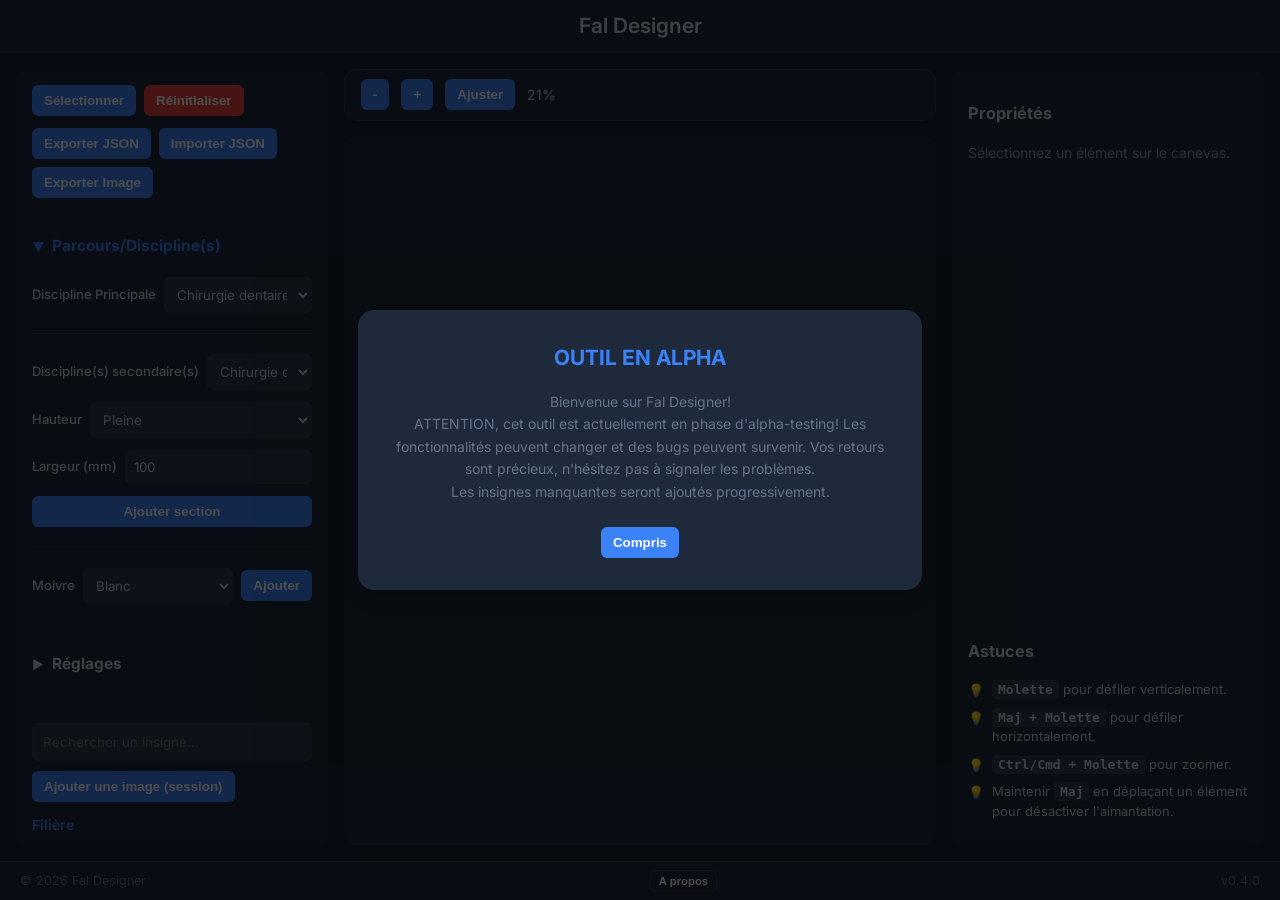
==== index.html @ dec50da3 "added surnom to about" ====
<!DOCTYPE html>
<html lang="fr">
<head>
  <meta charset="UTF-8" />
  <meta name="viewport" content="width=device-width, initial-scale=1.0, viewport-fit=cover"/>
  <title>FalDesigner V1</title>
  <link rel="stylesheet" href="style.css">
  <link rel="icon" type="image/png" href="favicon.png">
  <link rel="preconnect" href="https://fonts.googleapis.com">
  <link rel="preconnect" href="https://fonts.gstatic.com" crossorigin>
  <link href="https://fonts.googleapis.com/css2?family=Inter:wght@400;500;600;700&display=swap" rel="stylesheet">
</head>

<body>
  <header>
    <h1>Fal Designer</h1>
  </header>

  <div id="app-container">
    <div id="palette-container">
      <div id="toolbar" class="panel">
        <div class="row">
          <button id="selectModeBtn" class="active">Sélectionner</button>
          <button id="resetBtn" title="Réinitialiser la création et toutes les données">Réinitialiser</button>
        </div>
         <div class="row" style="margin-top: 10px;">
          <button id="exportBtn">Exporter JSON</button>
          <button id="importBtn">Importer JSON</button>
          <input type="file" id="importFile" accept=".json" style="display: none;" />
          <button id="exportImageBtn">Exporter Image</button>
        </div>
      </div>
      <div class="panel">
        <details open>
          <summary>Parcours/Discipline(s)</summary>
          <div class="details-content">
            <div class="row">
              <label for="disciplineSelect">Discipline Principale</label>
              <select id="disciplineSelect"></select>
            </div>
            <hr />
            <div class="row">
              <label for="materialDisciplineSelect">Discipline(s) secondaire(s)</label>
              <select id="materialDisciplineSelect"></select>
            </div>
            <div class="row">
              <label for="materialHeightSelect">Hauteur</label>
              <select id="materialHeightSelect">
                <option value="1">Pleine</option>
                <option value="0.5">Moitié</option>
                <option value="0.33">Tiers</option>
              </select>
            </div>
            <div class="row">
              <label for="materialWidthInput">Largeur (mm)</label>
              <input type="number" id="materialWidthInput" value="100" min="1" step="1">
            </div>
            <button id="addMaterialBtn">Ajouter section</button>
             <hr />
             <div class="row">
               <label for="moivreColor">Moivre</label>
               <select id="moivreColor">
                   <option value="rgb(255, 255, 255)">Blanc</option>
                   <option value="rgb(0, 0, 200)">Bleu</option>
                   <option value="rgb(0, 0, 0)">Noir</option>
               </select>
               <button id="addMoivreBtn">Ajouter</button>
             </div>
          </div>
        </details>
      </div>
       <div class="panel">
        <details>
          <summary>Réglages</summary>
          <div class="details-content">
             <div class="row">
              <label><input id="toggleV" type="checkbox" > Guide V</label>
              <label><input id="toggleH" type="checkbox" > Guide H</label>
              <label><input id="toggleSnap" type="checkbox" > Aimantation</label>
            </div>
            <hr />
            <div class="row">
               <label for="gridWInput">Largeur (mm)</label>
               <input id="gridWInput" type="number" min="1" step="1" value="700">
            </div>
            <div class="row">
               <label for="gridHInput">Hauteur (mm)</label>
               <input id="gridHInput" type="number" min="1" step="1" value="38">
            </div>
            <div class="row">
               <label for="marginInput">Marge (mm)</label>
               <input id="marginInput" type="number" min="0" step="1" value="10">
            </div>
          </div>
        </details>
      </div>
      <div id="insigne-palette" class="panel">
        <input type="text" id="insigne-search" placeholder="Rechercher un insigne...">
        <div class="row" style="margin-top: 10px;">
          <button id="uploadSessionImageBtn">Ajouter une image (session)</button>
          <input type="file" id="sessionImageInput" accept="image/*" style="display: none;" />
        </div>
        <div id="insigne-list"></div>
      </div>
    </div>

    <div id="main-content-wrapper">
        <div id="canvas-toolbar">
            <button id="zoomOutBtn" title="Zoom arrière">-</button>
            <button id="zoomInBtn" title="Zoom avant">+</button>
            <button id="zoomFitBtn" title="Ajuster à la vue">Ajuster</button>
            <span id="zoom-display">100%</span>
        </div>
        <div id="canvas-container" title="Molette pour défiler. Maj+Molette pour défiler horizontalement. Ctrl/Cmd+Molette pour zoomer.">
          <canvas id="myCanvas"></canvas>
        </div>
    </div>

    <div id="inspector-container">
      <div id="inspector-panel" class="panel">
        <h3>Propriétés</h3>
        <div id="inspector-content">
          <div id="no-selection">Sélectionnez un élément sur le canevas.</div>
          <div id="insigne-props" style="display: none;">
            <div class="prop-row"><label for="insigneX">X (mm)</label><input id="insigneX" type="number"></div>
            <div class="prop-row"><label for="insigneY">Y (mm)</label><input id="insigneY" type="number"></div>
            <div class="prop-row"><label for="insigneHeight">Hauteur (%)</label><input id="insigneHeight" type="number"></div>
            <button id="removeInsigneBtn">Retirer l'insigne</button>
          </div>
          <div id="material-props" style="display: none;">
             <div class="prop-row"><label for="selectedMaterialX">X (mm)</label><input id="selectedMaterialX" type="number"></div>
             <div class="prop-row"><label for="selectedMaterialY">Y (mm)</label><input id="selectedMaterialY" type="number"></div>
             <div class="prop-row"><label for="selectedMaterialWidth">Largeur (mm)</label><input id="selectedMaterialWidth" type="number"></div>
             <div class="prop-row"><label for="selectedMaterialHeight">Hauteur (mm)</label><input id="selectedMaterialHeight" type="number"></div>
            <button id="removeMaterialBtn">Retirer la section</button>
          </div>
          <div id="moivre-props" style="display: none;">
             <p>Moivre sélectionné.</p>
             <button id="removeMoivreBtn">Retirer le moivre</button>
          </div>
        </div>
      </div>
      <div id="tips-panel" class="panel">
          <h3>Astuces</h3>
          <ul>
              <li><b>Molette</b> pour défiler verticalement.</li>
              <li><b>Maj + Molette</b> pour défiler horizontalement.</li>
              <li><b>Ctrl/Cmd + Molette</b> pour zoomer.</li>
              <li>Maintenir <b>Maj</b> en déplaçant un élément pour désactiver l'aimantation.</li>
          </ul>
      </div>
    </div>
  </div>
  
  <div id="mobile-toolbar">
      <button id="toggle-palette-btn">🎨</button>
      <button id="toggle-inspector-btn">🔧</button>
  </div>
  
  <footer>
    <span id="copyright"></span>
    <button id="about-btn">A propos</button>
    <span id="version-display-footer"></span>
  </footer>

  <div id="welcome-modal-overlay" class="modal-overlay">
      <div id="welcome-modal" class="modal-content">
          <h2>OUTIL EN ALPHA</h2>
          <p>
              Bienvenue sur Fal Designer! <br/>
              ATTENTION, cet outil est actuellement en phase d'alpha-testing!
              Les fonctionnalités peuvent changer et des bugs peuvent survenir.
              Vos retours sont précieux, n'hésitez pas à signaler les problèmes. <br/>
              Les insignes manquantes seront ajoutés progressivement.
          </p>
          <button class="close-modal-btn">Compris</button>
      </div>
  </div>

  <div id="about-modal-overlay" class="modal-overlay" style="display: none;">
      <div id="about-modal" class="modal-content">
          <h2>A propos de Fal Designer</h2>
          <p>
              Hello, ici Sami aka SpHOTnik alias Challenger IPP! <br/>
              J'ai développé cet outil pour faciliter la planification et la visualisation de circulaires de fal. <br/>
              En évolution constante, il se peut que certaines fonctionnalités soient instables. Vos retours sont les bienvenus! <br/>
              Vous pouvez me contacter via facebook (Samuel VERGNOL) ou par email (contact@sam-vrgl.com).
          </p>
          <button class="close-modal-btn">Close</button>
      </div>
  </div>

  <!-- Cloudflare Web Analytics -->
   <script defer src='https://static.cloudflareinsights.com/beacon.min.js' data-cf-beacon='{"token": "bcf4e89c1e9f439dae8df5502c5dd3ce"}'></script>
   <!-- End Cloudflare Web Analytics -->
  <script type="module" src="./js/main.js"></script>
</body>
</html>
---- style.css ----
:root {
    --toolbar-height: 50px;
    --background-color: #172235;
    --panel-background: #1e293b;
    --sidebar-background: #1e293b;
    --sidebar-text: #cbd5e1;
    --sidebar-border: #334155;
    --primary-color: #3b82f6;
    --primary-hover: #2563eb;
    --danger-color: #ef4444;
    --danger-hover: #dc2626;
    --border-color: #e2e8f0;
    --text-color: #cbd5e1;
    --text-light: #64748b;
    --font-family: 'Inter', system-ui, -apple-system, Segoe UI, Roboto, sans-serif;
}

body {
    margin: 0;
    font-family: var(--font-family);
    font-size: 14px;
    line-height: 1.5;
    display: flex;
    flex-direction: column;
    height: 100vh;
    background-color: var(--background-color);
    color: var(--text-color);
    box-sizing: border-box;
}

header {
    background-color: var(--panel-background);
    color: var(--text-color);
    padding: 10px 20px;
    text-align: center;
    flex-shrink: 0;
    border-bottom: 1px solid var(--sidebar-border);
    z-index: 10;
}

header h1 {
    margin: 0;
    font-size: 1.5em;
    font-weight: 600;
}

#app-container {
    display: flex;
    flex-grow: 1;
    overflow: hidden;
    padding: 16px;
    gap: 16px;
}

footer {
    background-color: var(--panel-background);
    color: var(--text-light);
    padding: 8px 20px;
    text-align: center;
    flex-shrink: 0;
    font-size: 0.9em;
    border-top: 1px solid var(--sidebar-border);
    display: flex;
    justify-content: space-between;
    align-items: center;
}

footer button {
    padding: 4px 8px;
    font-size: 0.9em;
    background: transparent;
    border: 1px solid var(--sidebar-border);
}

footer button:hover {
    background: var(--sidebar-border);
}

#palette-container,
#inspector-container {
    width: 280px;
    flex-shrink: 0;
    display: flex;
    flex-direction: column;
    gap: 16px;
    background-color: var(--sidebar-background);
    color: var(--sidebar-text);
    padding: 16px;
    border-radius: 12px;
    overflow-y: auto;
    -webkit-transition: transform 0.3s ease-in-out;
    transition: transform 0.3s ease-in-out;
}

#main-content-wrapper {
    flex-grow: 1;
    display: flex;
    flex-direction: column;
    gap: 16px;
    min-width: 0;
}

#canvas-container {
    flex-grow: 1;
    position: relative;
    overflow: hidden;
    background-color: var(--panel-background);
    border-radius: 12px;
    box-shadow: 0 4px 6px -1px rgba(0, 0, 0, .1), 0 2px 4px -2px rgba(0, 0, 0, .1);
}

canvas {
    display: block;
    position: absolute;
    top: 0;
    left: 0;
    cursor: default;
}

#canvas-toolbar {
    height: var(--toolbar-height);
    flex-shrink: 0;
    background: var(--panel-background);
    border: 1px solid var(--sidebar-border);
    border-radius: 12px;
    padding: 0 16px;
    box-shadow: 0 1px 3px rgba(0, 0, 0, .05);
    display: flex;
    align-items: center;
    gap: 12px;
}

.modal-overlay {
    position: fixed;
    inset: 0;
    background-color: rgba(0, 0, 0, 0.7);
    z-index: 1000;
    display: flex;
    justify-content: center;
    align-items: center;
}

.modal-content {
    background: var(--panel-background);
    padding: 32px;
    border-radius: 16px;
    box-shadow: 0 10px 25px rgba(0, 0, 0, 0.2);
    max-width: 90%;
    width: 500px;
    text-align: center;
}

.modal-content h2 {
    margin-top: 0;
    color: var(--primary-color);
}

.modal-content p {
    line-height: 1.6;
    margin-bottom: 24px;
    color: var(--text-light);
}

.panel {
    background: transparent;
    border: none;
    padding: 0;
    box-shadow: none;
}

.row {
    display: flex;
    gap: 8px;
    flex-wrap: wrap;
    margin-bottom: 12px;
    align-items: center;
}

label {
    display: flex;
    gap: .5rem;
    align-items: center;
    white-space: nowrap;
    font-size: 13px;
    font-weight: 500;
}

button {
    background-color: var(--primary-color);
    color: white;
    border: none;
    padding: 8px 12px;
    border-radius: 6px;
    cursor: pointer;
    font-weight: 600;
    transition: background-color 0.2s ease;
}

button:hover {
    background-color: var(--primary-hover);
}

#toolbar button.active {
    background-color: var(--primary-color);
}

#resetBtn {
    background-color: var(--danger-color);
}

#resetBtn:hover {
    background-color: var(--danger-hover);
}

#insigne-search {
    width: 100%;
    padding: 10px;
    box-sizing: border-box;
    border-radius: 6px;
    border: 1px solid var(--sidebar-border);
    background-color: #2b3a50;
    color: var(--sidebar-text);
}

#insigne-list {
    flex-grow: 1;
    overflow-y: auto;
    padding-right: 8px;
}

#insigne-palette .category {
    margin-bottom: 20px;
}

#insigne-palette h4 {
    margin: 0 0 10px;
    font-size: 1em;
    color: var(--primary-color);
    font-weight: 600;
}

#insigne-palette .items {
    display: grid;
    grid-template-columns: repeat(auto-fill, minmax(45px, 1fr));
    gap: 8px;
    grid-auto-rows: 45px;
}

#insigne-palette img {
    width: 100%;
    height: 100%;
    border-radius: 6px;
    cursor: pointer;
    transition: all 0.2s ease;
    object-fit: contain;
    background-color: rgba(255, 255, 255, 0.05);
    border: 2px solid transparent;
}

#insigne-palette img:hover {
    border-color: var(--primary-color);
    background-color: rgba(59, 130, 246, 0.1);
}

#inspector-panel {
    flex-grow: 1;
    min-height: 0;
    overflow-y: auto;
}

#inspector-panel .prop-row {
    display: flex;
    flex-direction: column;
    gap: 6px;
    margin-bottom: 12px;
}

#inspector-panel label {
    font-weight: 600;
    font-size: 13px;
}

input,
select {
    width: 100%;
    padding: 8px;
    box-sizing: border-box;
    border-radius: 6px;
    border: 1px solid var(--sidebar-border);
    background-color: #2b3a50;
    color: var(--sidebar-text);
    font-family: inherit;
}

input:disabled,
select:disabled {
    background-color: var(--sidebar-border);
    opacity: 0.7;
    cursor: not-allowed;
}

#inspector-panel #no-selection {
    color: #94a3b8;
}

#tips-panel ul {
    list-style: none;
    padding-left: 0;
    margin: 0;
    font-size: 13px;
    color: var(--sidebar-text);
}

#tips-panel li {
    margin-bottom: 8px;
    padding-left: 24px;
    position: relative;
    line-height: 1.5;
}

#tips-panel li::before {
    content: "💡";
    position: absolute;
    left: 0;
    top: 1px;
}

#tips-panel b {
    background-color: #334155;
    padding: 2px 6px;
    border-radius: 4px;
    font-family: monospace;
}

details {
    border-bottom: 1px solid var(--sidebar-border);
    padding-bottom: 12px;
    margin-bottom: 12px;
}

details:last-of-type {
    border-bottom: none;
}

details summary {
    cursor: pointer;
    font-weight: 700;
    list-style: none;
    padding: 8px 0;
    font-size: 1.1em;
}

details summary::-webkit-details-marker {
    display: none;
}

details summary::before {
    content: '▶';
    display: inline-block;
    margin-right: .5rem;
    transition: transform .2s ease;
    font-size: 0.8em;
}

details[open]>summary {
    color: var(--primary-color);
}

details[open]>summary::before {
    transform: rotate(90deg);
}

.details-content {
    padding-top: 12px;
    display: flex;
    flex-direction: column;
    gap: 12px;
}

.details-content .row {
    flex-wrap: nowrap;
    align-items: center;
    margin-bottom: 0;
}

.details-content .row input[type="color"] {
    flex-grow: 0;
    width: 40px;
    height: 34px;
    padding: 2px;
}

.details-content hr {
    border: none;
    border-top: 1px solid var(--sidebar-border);
    margin: 8px 0;
}

::-webkit-scrollbar {
    width: 8px;
}

::-webkit-scrollbar-track {
    background: #1e293b;
}

::-webkit-scrollbar-thumb {
    background: #475569;
    border-radius: 4px;
}

::-webkit-scrollbar-thumb:hover {
    background: #64748b;
}

#mobile-toolbar {
    display: none;
}

/* Mobile Styles */
@media (max-width: 1024px) {
    body {
        padding-bottom: 64px;
    }

    #app-container {
        flex-direction: column;
        padding: 8px;
        gap: 8px;
        position: relative;
        overflow: hidden;
    }

    #main-content-wrapper {
        flex: 1; 
    }

    #palette-container,
    #inspector-container {
        position: fixed;
        bottom: 0;
        left: 0;
        right: 0;
        width: 100%;
        height: 60vh;
        margin: 0;
        border-radius: 16px 16px 0 0;
        box-sizing: border-box;
        -webkit-transform: translateY(100%);
        transform: translateY(100%);
        -webkit-transition: transform 0.3s ease-in-out;
        transition: transform 0.3s ease-in-out;
        z-index: 100;
        box-shadow: 0 -5px 15px rgba(0,0,0,0.2);
    }

    #palette-container.open,
    #inspector-container.open {
        -webkit-transform: translateY(0);
        transform: translateY(0);
    }

    #inspector-container {
       left: 0;
    }

    #canvas-toolbar {
        display: none;
    }
    
    #mobile-toolbar {
        display: flex;
        justify-content: space-around;
        align-items: center;
        position: fixed;
        bottom: 33px;
        left: 0;
        right: 0;
        background-color: var(--panel-background);
        padding: 10px;
        z-index: 101;
        border-top: 1px solid var(--sidebar-border);
    }

     #mobile-toolbar button {
        font-size: 1.5rem;
        width: 60px;
        height: 44px;
        display: flex;
        justify-content: center;
        align-items: center;
    }

    #tips-panel {
        display: none;
    }
    
    footer {
        position: fixed;
        bottom: 0;
        left: 0;
        right: 0;
        padding: 5px 15px;
    }
}
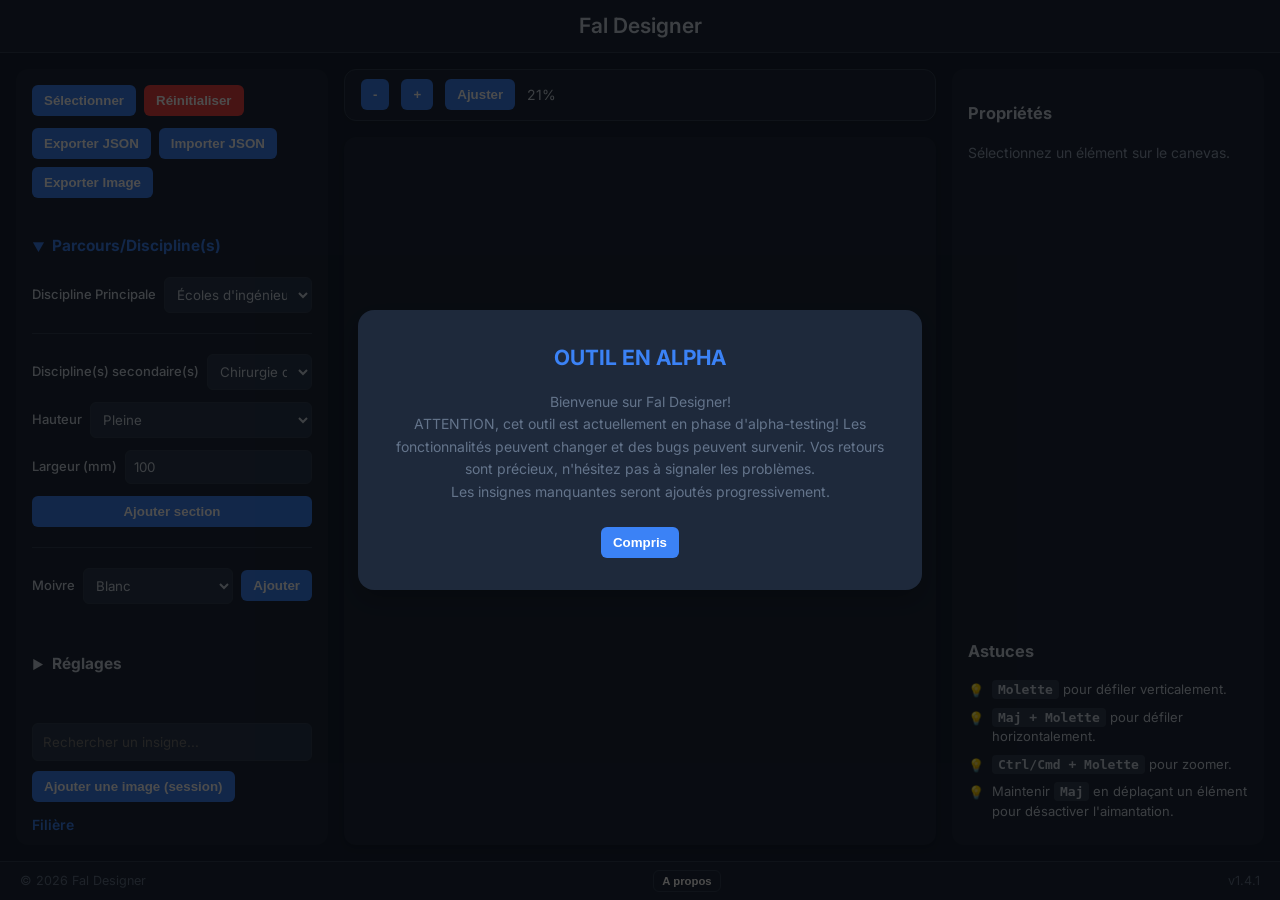
==== commit 98df3741: "Unify version numbering to 1.4.1 The title said "FalDesigner V1" while the code said 0.4.1, which we" ====
--- a/index.html
+++ b/index.html
@@ -3,7 +3,7 @@
 <head>
   <meta charset="UTF-8" />
   <meta name="viewport" content="width=device-width, initial-scale=1.0, viewport-fit=cover"/>
-  <title>FalDesigner V1</title>
+  <title>Fal Designer</title>
   <link rel="stylesheet" href="style.css">
   <link rel="icon" type="image/png" href="favicon.png">
   <link rel="preconnect" href="https://fonts.googleapis.com">
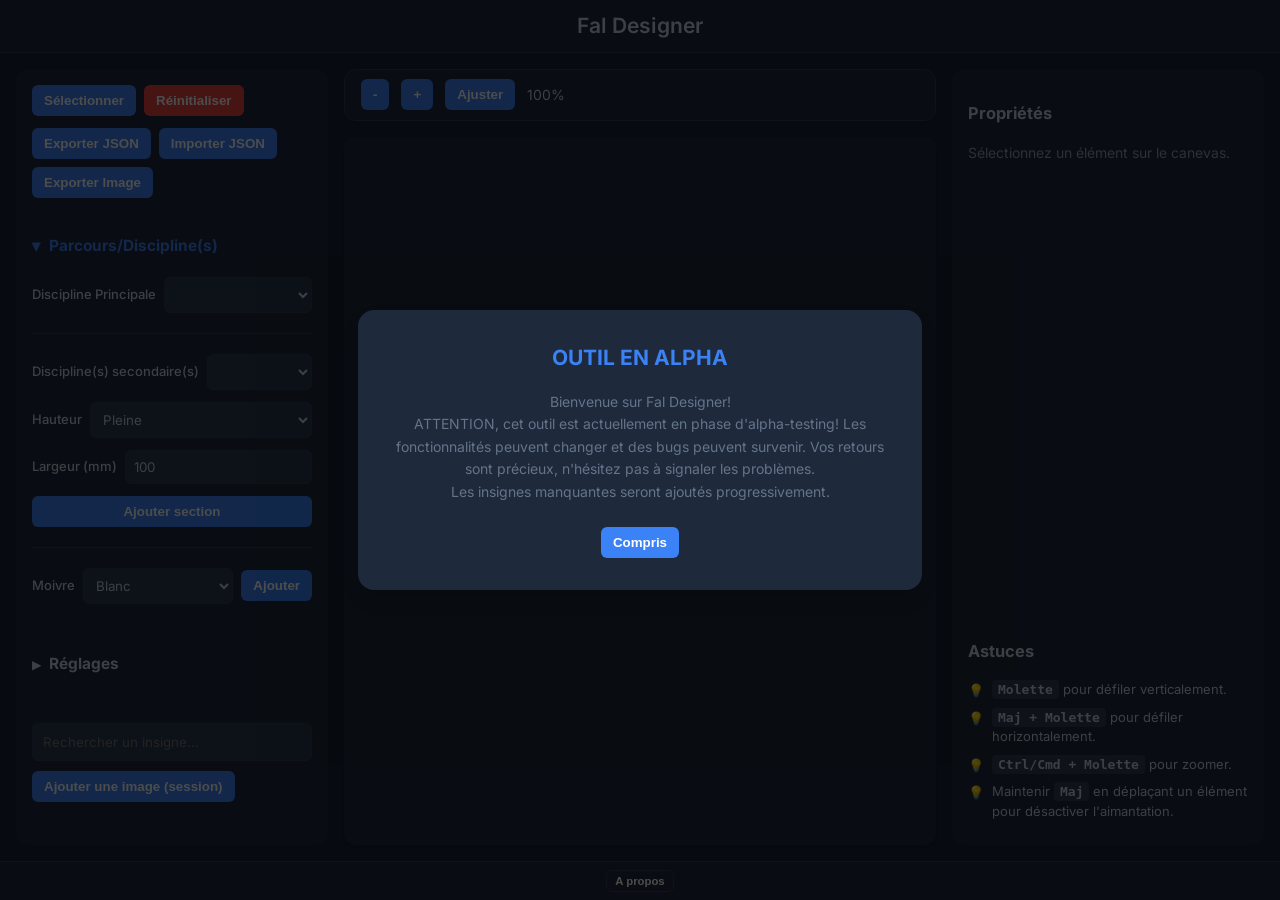
==== commit dba71ffb: "Shrink the critical path: favicon, fonts, JSON fetches Three unrelated costs on first load.  The fav" ====
--- a/index.html
+++ b/index.html
@@ -4,11 +4,17 @@
   <meta charset="UTF-8" />
   <meta name="viewport" content="width=device-width, initial-scale=1.0, viewport-fit=cover"/>
   <title>Fal Designer</title>
+  <meta name="description" content="Outil pour planifier la création d'une faluche : le circulaire, les rubans et les insignes nécessaires à sa confection.">
+  <meta name="theme-color" content="#172235">
+
+  <!-- Self-hosted, so the font arrives in one same-origin request instead of
+       two chained handshakes to fonts.googleapis.com then fonts.gstatic.com. -->
+  <link rel="preload" href="assets/fonts/inter-latin.woff2" as="font" type="font/woff2" crossorigin>
   <link rel="stylesheet" href="style.css">
-  <link rel="icon" type="image/png" href="favicon.png">
-  <link rel="preconnect" href="https://fonts.googleapis.com">
-  <link rel="preconnect" href="https://fonts.gstatic.com" crossorigin>
-  <link href="https://fonts.googleapis.com/css2?family=Inter:wght@400;500;600;700&display=swap" rel="stylesheet">
+
+  <link rel="icon" href="assets/icons/icon-32.png" sizes="32x32" type="image/png">
+  <link rel="apple-touch-icon" href="assets/icons/icon-180.png">
+  <link rel="manifest" href="manifest.webmanifest">
 </head>
 
 <body>
--- a/style.css
+++ b/style.css
@@ -1,3 +1,18 @@
+/* Inter, SIL Open Font License 1.1 - see assets/fonts/OFL.txt
+   One variable file covering 400-700, latin subset only (48KB). Self-hosted so
+   the browser makes one same-origin request instead of resolving and
+   handshaking two Google hosts before any text can render in the right face. */
+@font-face {
+    font-family: 'Inter';
+    font-style: normal;
+    font-weight: 400 700;
+    font-display: swap;
+    src: url('assets/fonts/inter-latin.woff2') format('woff2');
+    unicode-range: U+0000-00FF, U+0131, U+0152-0153, U+02BB-02BC, U+02C6, U+02DA,
+                   U+02DC, U+0304, U+0308, U+0329, U+2000-206F, U+20AC, U+2122,
+                   U+2191, U+2193, U+2212, U+2215, U+FEFF, U+FFFD;
+}
+
 :root {
     --toolbar-height: 50px;
     --background-color: #172235;
@@ -104,6 +119,9 @@
     flex-grow: 1;
     position: relative;
     overflow: hidden;
+    /* Single-finger drags now arrive as pointer events rather than touchmove,
+       so the browser must be told not to claim the gesture for scrolling. */
+    touch-action: none;
     background-color: var(--panel-background);
     border-radius: 12px;
     box-shadow: 0 4px 6px -1px rgba(0, 0, 0, .1), 0 2px 4px -2px rgba(0, 0, 0, .1);
@@ -115,6 +133,8 @@
     top: 0;
     left: 0;
     cursor: default;
+    -webkit-user-select: none;
+    user-select: none;
 }
 
 #canvas-toolbar {
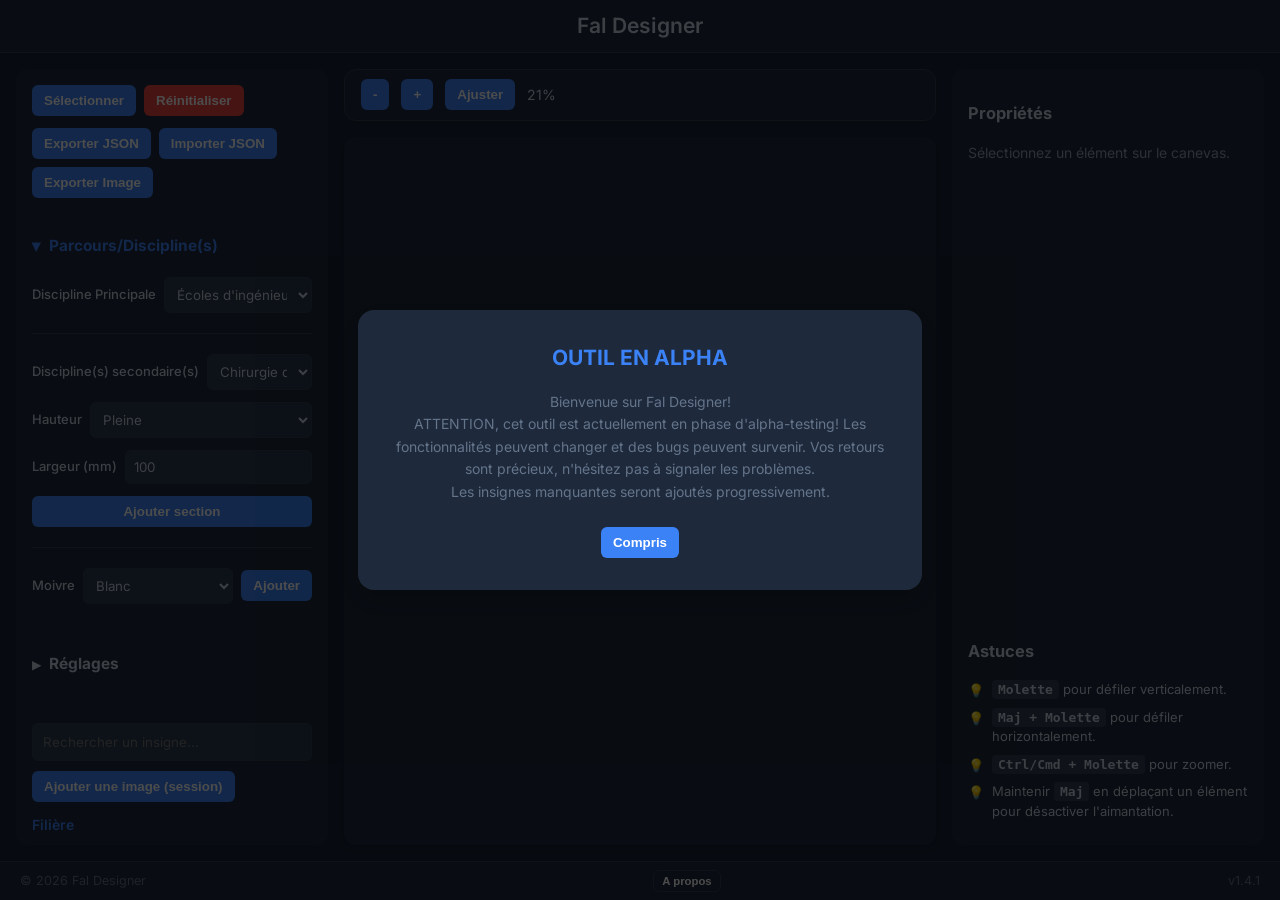
==== commit 247916d9: "Surface the failures that only reached the console Where a failure gets reported now follows one rul" ====
--- a/index.html
+++ b/index.html
@@ -196,6 +196,14 @@
       </div>
   </div>
 
+  <div id="error-modal-overlay" class="modal-overlay" style="display: none;">
+      <div id="error-modal" class="modal-content">
+          <h2>Une erreur est survenue</h2>
+          <p id="error-modal-message"></p>
+          <button class="close-modal-btn">Fermer</button>
+      </div>
+  </div>
+
   <!-- Cloudflare Web Analytics -->
    <script defer src='https://static.cloudflareinsights.com/beacon.min.js' data-cf-beacon='{"token": "bcf4e89c1e9f439dae8df5502c5dd3ce"}'></script>
    <!-- End Cloudflare Web Analytics -->
--- a/style.css
+++ b/style.css
@@ -179,6 +179,23 @@
     line-height: 1.6;
     margin-bottom: 24px;
     color: var(--text-light);
+}
+
+#error-modal h2 {
+    color: var(--danger-color);
+}
+
+/* Sits where the content it is standing in for would have been, so an empty
+   list explains itself instead of just looking empty. */
+.inline-notice {
+    margin: 8px 0;
+    padding: 10px 12px;
+    border-left: 3px solid var(--danger-color);
+    background: rgba(239, 68, 68, 0.08);
+    border-radius: 4px;
+    font-size: 0.85rem;
+    line-height: 1.5;
+    color: var(--sidebar-text);
 }
 
 .panel {
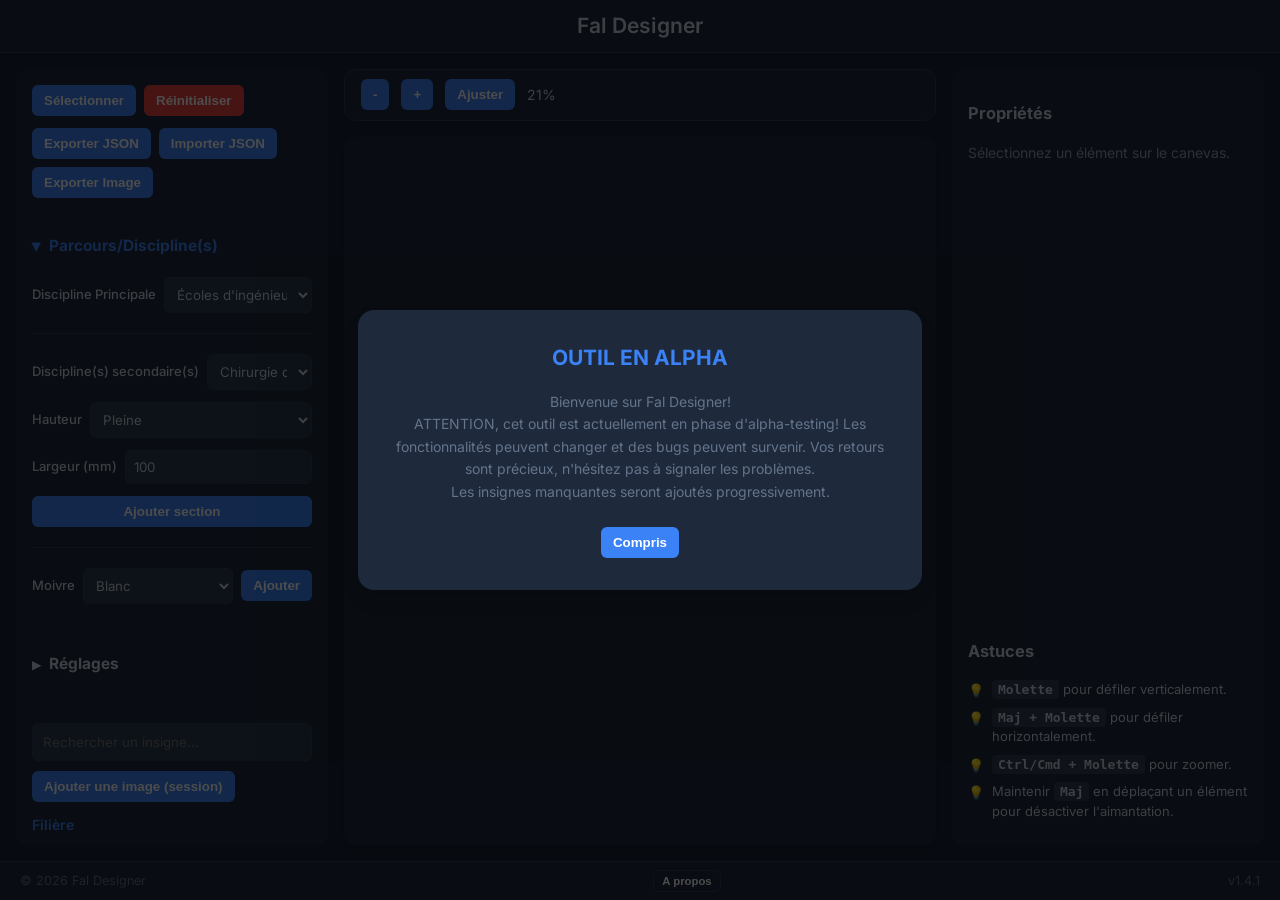
==== commit 4153c4ce: "Mobile layout: dvh, safe-area insets, structural toolbar stacking 100vh on iOS and Android Chrome me" ====
--- a/index.html
+++ b/index.html
@@ -158,18 +158,25 @@
     </div>
   </div>
   
-  <div id="mobile-toolbar">
-      <button id="toggle-palette-btn">🎨</button>
-      <button id="toggle-inspector-btn">🔧</button>
-  </div>
-  
-  <footer>
-    <span id="copyright"></span>
-    <button id="about-btn">A propos</button>
-    <span id="version-display-footer"></span>
-  </footer>
-
-  <div id="welcome-modal-overlay" class="modal-overlay">
+  <!-- One container so the toolbar sits on top of the footer structurally.
+       They used to be two separately fixed elements, with the toolbar offset by
+       the footer's rendered height in pixels. -->
+  <div id="bottom-bar">
+    <div id="mobile-toolbar">
+        <button id="toggle-palette-btn">🎨</button>
+        <button id="toggle-inspector-btn">🔧</button>
+    </div>
+
+    <footer>
+      <span id="copyright"></span>
+      <button id="about-btn">A propos</button>
+      <span id="version-display-footer"></span>
+    </footer>
+  </div>
+
+  <!-- Hidden until JS decides whether this visitor has seen it, so it cannot
+       flash on every load before the script runs. -->
+  <div id="welcome-modal-overlay" class="modal-overlay" style="display: none;">
       <div id="welcome-modal" class="modal-content">
           <h2>OUTIL EN ALPHA</h2>
           <p>
--- a/style.css
+++ b/style.css
@@ -37,7 +37,12 @@
     line-height: 1.5;
     display: flex;
     flex-direction: column;
+    /* 100vh on iOS and Android Chrome measures the viewport without the
+       collapsible URL bar, so the bottom of the app is cut off until the bar
+       hides. dvh tracks the viewport as it actually is; vh stays as the
+       fallback for browsers that do not know dvh. */
     height: 100vh;
+    height: 100dvh;
     background-color: var(--background-color);
     color: var(--text-color);
     box-sizing: border-box;
@@ -65,6 +70,24 @@
     overflow: hidden;
     padding: 16px;
     gap: 16px;
+}
+
+/* The toolbar and the footer stack inside one container, so their order is
+   structural. The toolbar used to be pinned at the footer's rendered height in
+   pixels, which stopped being true the moment the copyright line wrapped or the
+   browser's default text size changed.
+
+   The safe-area insets live here rather than on the two children: this is the
+   element that touches the edge of the screen, and on a notched phone the home
+   indicator sits over anything that reaches bottom: 0. */
+#bottom-bar {
+    display: flex;
+    flex-direction: column;
+    flex-shrink: 0;
+    background-color: var(--panel-background);
+    padding-bottom: env(safe-area-inset-bottom, 0px);
+    padding-left: env(safe-area-inset-left, 0px);
+    padding-right: env(safe-area-inset-right, 0px);
 }
 
 footer {
@@ -456,8 +479,13 @@
 
 /* Mobile Styles */
 @media (max-width: 1024px) {
-    body {
-        padding-bottom: 64px;
+    /* The drawers are fixed to the bottom of the viewport and slide up over
+       the app, so the bottom bar needs to sit above them. A stacking context is
+       all that takes now that it is a real flex child rather than a fixed
+       element the body had to reserve 64px of padding for. */
+    #bottom-bar {
+        position: relative;
+        z-index: 101;
     }
 
     #app-container {
@@ -480,6 +508,7 @@
         right: 0;
         width: 100%;
         height: 60vh;
+        height: 60dvh;
         margin: 0;
         border-radius: 16px 16px 0 0;
         box-sizing: border-box;
@@ -509,13 +538,8 @@
         display: flex;
         justify-content: space-around;
         align-items: center;
-        position: fixed;
-        bottom: 33px;
-        left: 0;
-        right: 0;
         background-color: var(--panel-background);
         padding: 10px;
-        z-index: 101;
         border-top: 1px solid var(--sidebar-border);
     }
 
@@ -533,10 +557,6 @@
     }
     
     footer {
-        position: fixed;
-        bottom: 0;
-        left: 0;
-        right: 0;
         padding: 5px 15px;
     }
 }
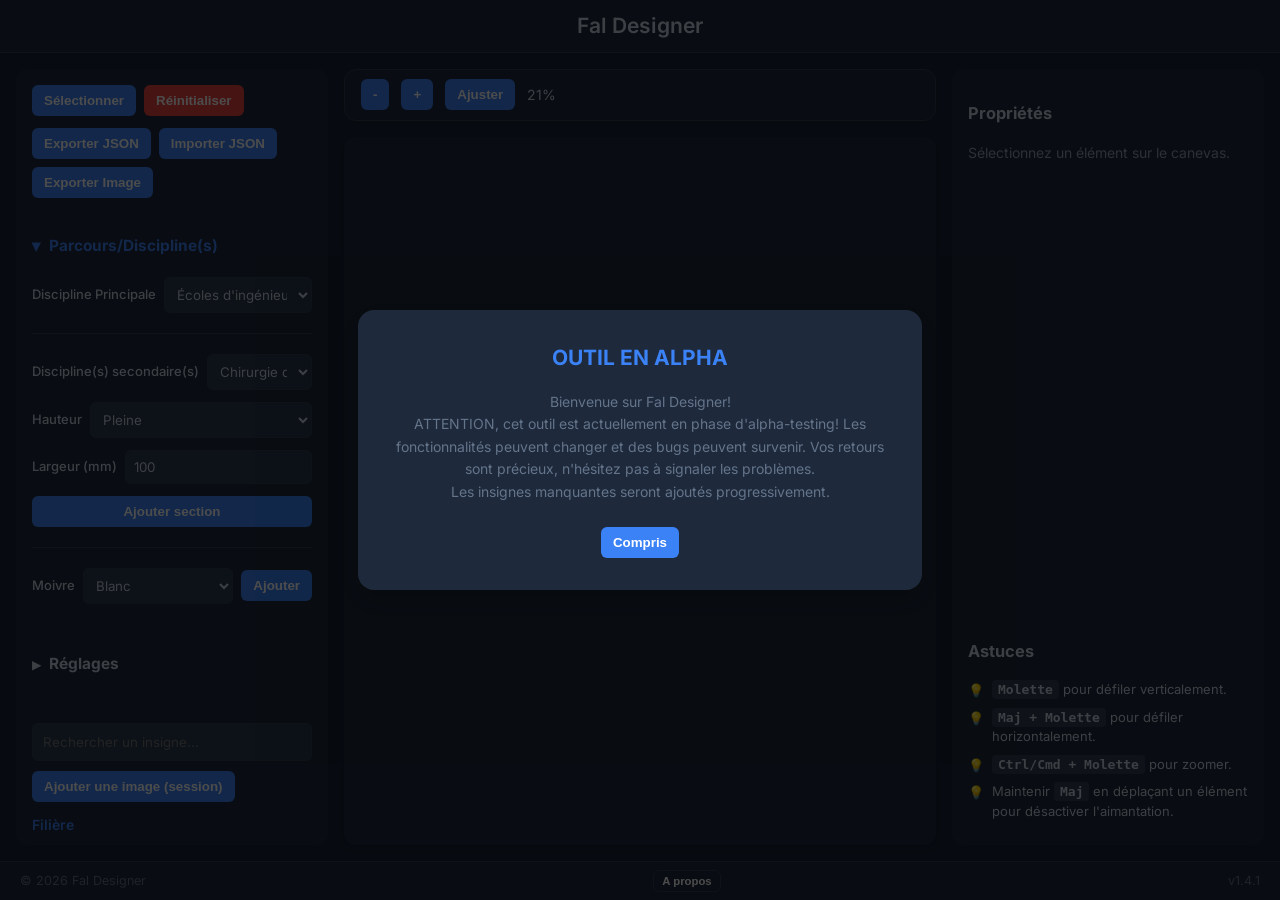
==== commit 76364a12: "Harden design-file import and add a CSP Imported design files could point image placements at any ho" ====
--- a/index.html
+++ b/index.html
@@ -6,6 +6,12 @@
   <title>Fal Designer</title>
   <meta name="description" content="Outil pour planifier la création d'une faluche : le circulaire, les rubans et les insignes nécessaires à sa confection.">
   <meta name="theme-color" content="#172235">
+
+  <!-- Nothing here needs a third party beyond the Cloudflare beacon below, and
+       nothing needs inline script. An imported design file's image URLs are
+       allowlisted in code (js/validation.js), but img-src is the backstop if
+       that ever slips. -->
+  <meta http-equiv="Content-Security-Policy" content="default-src 'self'; img-src 'self' blob: data:; script-src 'self' https://static.cloudflareinsights.com; style-src 'self' 'unsafe-inline'; connect-src 'self' https://cloudflareinsights.com https://static.cloudflareinsights.com;">
 
   <!-- Self-hosted, so the font arrives in one same-origin request instead of
        two chained handshakes to fonts.googleapis.com then fonts.gstatic.com. -->
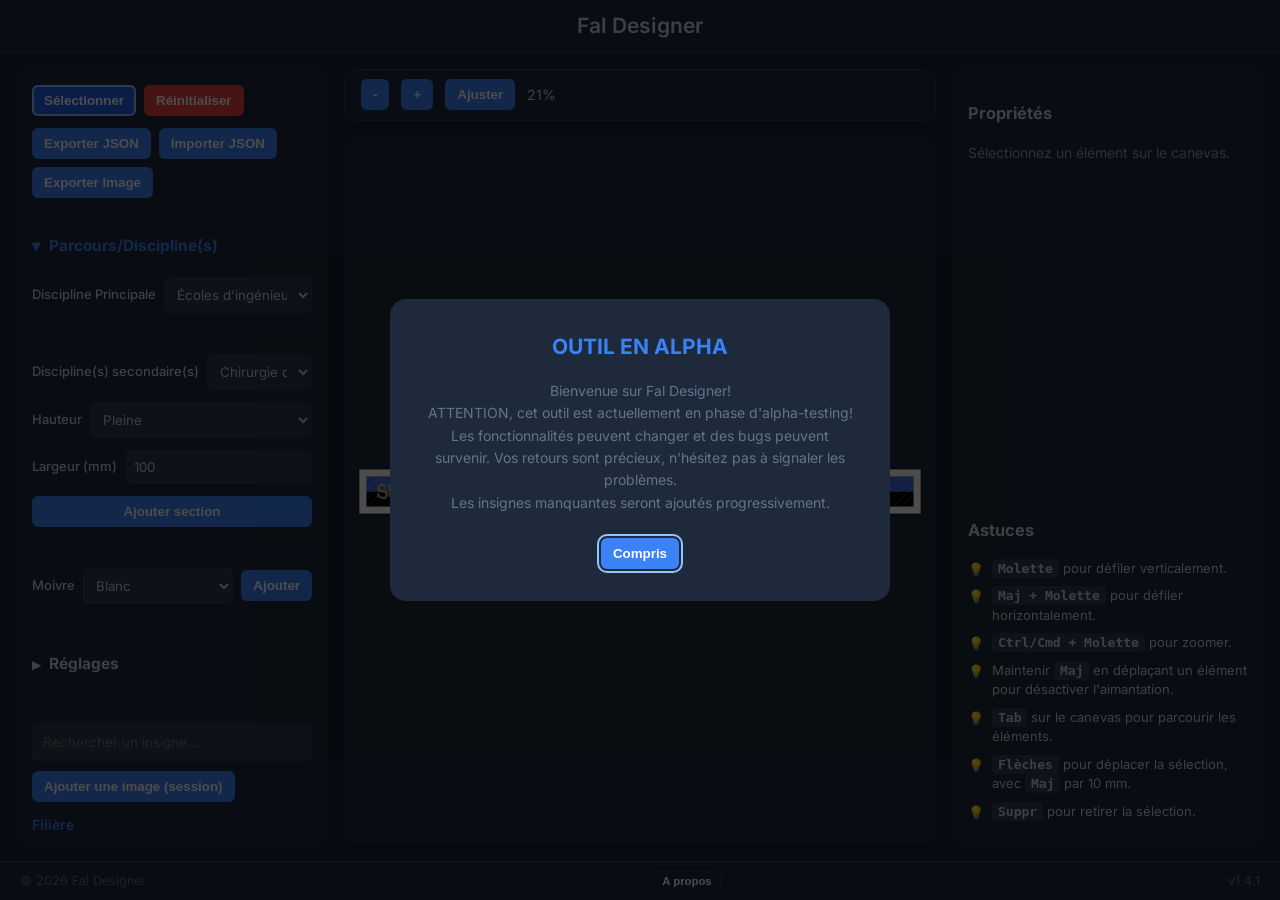
==== commit f4efa4d0: "Accessibility pass: keyboard paths, native dialogs, focus states The canvas editor could not be oper" ====
--- a/index.html
+++ b/index.html
@@ -32,7 +32,7 @@
     <div id="palette-container">
       <div id="toolbar" class="panel">
         <div class="row">
-          <button id="selectModeBtn" class="active">Sélectionner</button>
+          <button id="selectModeBtn" class="active" aria-pressed="true">Sélectionner</button>
           <button id="resetBtn" title="Réinitialiser la création et toutes les données">Réinitialiser</button>
         </div>
          <div class="row" style="margin-top: 10px;">
@@ -124,12 +124,20 @@
             <span id="zoom-display">100%</span>
         </div>
         <div id="canvas-container" title="Molette pour défiler. Maj+Molette pour défiler horizontalement. Ctrl/Cmd+Molette pour zoomer.">
-          <canvas id="myCanvas"></canvas>
+          <!-- Focusable, because Tab walking the design is the only way to
+               reach an element without a pointer. No role="img": it stopped
+               being a picture the moment it answered to the keyboard. -->
+          <canvas id="myCanvas" tabindex="0" aria-label="Aperçu du circulaire : rubans, moivres et insignes placés sur la grille. Tab pour parcourir les éléments, flèches pour déplacer la sélection, Suppr pour la retirer.">
+            Votre navigateur ne peut pas afficher l'aperçu du circulaire.
+          </canvas>
         </div>
     </div>
 
     <div id="inspector-container">
-      <div id="inspector-panel" class="panel">
+      <!-- tabindex="-1" so placing an insigne from the keyboard can hand focus
+           to the panel that positions it: reachable programmatically, still
+           out of the tab order. -->
+      <div id="inspector-panel" class="panel" tabindex="-1">
         <h3>Propriétés</h3>
         <div id="inspector-content">
           <div id="no-selection">Sélectionnez un élément sur le canevas.</div>
@@ -159,6 +167,9 @@
               <li><b>Maj + Molette</b> pour défiler horizontalement.</li>
               <li><b>Ctrl/Cmd + Molette</b> pour zoomer.</li>
               <li>Maintenir <b>Maj</b> en déplaçant un élément pour désactiver l'aimantation.</li>
+              <li><b>Tab</b> sur le canevas pour parcourir les éléments.</li>
+              <li><b>Flèches</b> pour déplacer la sélection, avec <b>Maj</b> par 10 mm.</li>
+              <li><b>Suppr</b> pour retirer la sélection.</li>
           </ul>
       </div>
     </div>
@@ -169,8 +180,8 @@
        the footer's rendered height in pixels. -->
   <div id="bottom-bar">
     <div id="mobile-toolbar">
-        <button id="toggle-palette-btn">🎨</button>
-        <button id="toggle-inspector-btn">🔧</button>
+        <button id="toggle-palette-btn" aria-label="Palette d'insignes" aria-controls="palette-container" aria-expanded="false">🎨</button>
+        <button id="toggle-inspector-btn" aria-label="Propriétés" aria-controls="inspector-container" aria-expanded="false">🔧</button>
     </div>
 
     <footer>
@@ -180,11 +191,12 @@
     </footer>
   </div>
 
-  <!-- Hidden until JS decides whether this visitor has seen it, so it cannot
-       flash on every load before the script runs. -->
-  <div id="welcome-modal-overlay" class="modal-overlay" style="display: none;">
-      <div id="welcome-modal" class="modal-content">
-          <h2>OUTIL EN ALPHA</h2>
+  <!-- <dialog> rather than a div the script has to hide: it is closed until
+       showModal() opens it, and it brings the focus trap, the Escape key and
+       the backdrop with it. A returning visitor never sees this one at all. -->
+  <dialog id="welcome-modal" aria-labelledby="welcome-modal-title">
+      <div class="modal-content">
+          <h2 id="welcome-modal-title">OUTIL EN ALPHA</h2>
           <p>
               Bienvenue sur Fal Designer! <br/>
               ATTENTION, cet outil est actuellement en phase d'alpha-testing!
@@ -194,11 +206,11 @@
           </p>
           <button class="close-modal-btn">Compris</button>
       </div>
-  </div>
-
-  <div id="about-modal-overlay" class="modal-overlay" style="display: none;">
-      <div id="about-modal" class="modal-content">
-          <h2>A propos de Fal Designer</h2>
+  </dialog>
+
+  <dialog id="about-modal" aria-labelledby="about-modal-title">
+      <div class="modal-content">
+          <h2 id="about-modal-title">A propos de Fal Designer</h2>
           <p>
               Hello, ici Sami aka SpHOTnik alias Challenger IPP! <br/>
               J'ai développé cet outil pour faciliter la planification et la visualisation de circulaires de fal. <br/>
@@ -207,15 +219,17 @@
           </p>
           <button class="close-modal-btn">Close</button>
       </div>
-  </div>
-
-  <div id="error-modal-overlay" class="modal-overlay" style="display: none;">
-      <div id="error-modal" class="modal-content">
-          <h2>Une erreur est survenue</h2>
+  </dialog>
+
+  <!-- alertdialog rather than dialog: this one is a message to acknowledge,
+       and the role is what makes a screen reader read it out on open. -->
+  <dialog id="error-modal" role="alertdialog" aria-labelledby="error-modal-title" aria-describedby="error-modal-message">
+      <div class="modal-content">
+          <h2 id="error-modal-title">Une erreur est survenue</h2>
           <p id="error-modal-message"></p>
           <button class="close-modal-btn">Fermer</button>
       </div>
-  </div>
+  </dialog>
 
   <!-- Cloudflare Web Analytics -->
    <script defer src='https://static.cloudflareinsights.com/beacon.min.js' data-cf-beacon='{"token": "bcf4e89c1e9f439dae8df5502c5dd3ce"}'></script>
--- a/style.css
+++ b/style.css
@@ -27,7 +27,19 @@
     --border-color: #e2e8f0;
     --text-color: #cbd5e1;
     --text-light: #64748b;
+    /* Lighter than --primary-color, which would disappear against the blue
+       buttons it has to outline. */
+    --focus-ring: #93c5fd;
     --font-family: 'Inter', system-ui, -apple-system, Segoe UI, Roboto, sans-serif;
+}
+
+/* One ring for every control, rather than per-element rules that were never
+   written for half of them. :focus-visible leaves it to the browser to decide
+   when focus deserves to be seen, so a mouse click on a button does not light
+   it up but tabbing to it does. */
+:focus-visible {
+    outline: 2px solid var(--focus-ring);
+    outline-offset: 2px;
 }
 
 body {
@@ -160,6 +172,12 @@
     user-select: none;
 }
 
+/* Inwards, because the container clips and an outset ring would be cut off
+   on the edge the canvas is flush against. */
+canvas:focus-visible {
+    outline-offset: -2px;
+}
+
 #canvas-toolbar {
     height: var(--toolbar-height);
     flex-shrink: 0;
@@ -173,14 +191,22 @@
     gap: 12px;
 }
 
-.modal-overlay {
-    position: fixed;
-    inset: 0;
+/* The browser centres a modal <dialog> and paints its own backdrop, so all
+   this has to do is get out of the way: no chrome of its own, and no padding,
+   which is what lets .modal-content fill it edge to edge. A click anywhere
+   inside the visible card then lands on the content, never on the dialog, so
+   "target is the dialog" means the backdrop and nothing else. */
+dialog {
+    width: 500px;
+    max-width: 90vw;
+    padding: 0;
+    border: none;
+    background: transparent;
+    color: var(--text-color);
+}
+
+dialog::backdrop {
     background-color: rgba(0, 0, 0, 0.7);
-    z-index: 1000;
-    display: flex;
-    justify-content: center;
-    align-items: center;
 }
 
 .modal-content {
@@ -188,8 +214,6 @@
     padding: 32px;
     border-radius: 16px;
     box-shadow: 0 10px 25px rgba(0, 0, 0, 0.2);
-    max-width: 90%;
-    width: 500px;
     text-align: center;
 }
 
@@ -260,8 +284,12 @@
     background-color: var(--primary-hover);
 }
 
+/* An active mode used to be painted --primary-color, which is exactly what
+   every other button is already painted, so "Sélectionner" being on looked
+   identical to it being off. The ring is what carries the state. */
 #toolbar button.active {
-    background-color: var(--primary-color);
+    background-color: var(--primary-hover);
+    box-shadow: inset 0 0 0 2px var(--focus-ring);
 }
 
 #resetBtn {
@@ -555,8 +583,23 @@
     #tips-panel {
         display: none;
     }
-    
+
     footer {
         padding: 5px 15px;
     }
+}
+
+/* Last, so it wins over every transition declared above. The drawers slide in
+   over a third of a second, which is exactly the kind of movement that makes
+   some people ill; the destination is what matters, not the travel. Near-zero
+   rather than `none` so transitionend still fires for anything listening. */
+@media (prefers-reduced-motion: reduce) {
+    *,
+    *::before,
+    *::after {
+        animation-duration: 0.01ms !important;
+        animation-iteration-count: 1 !important;
+        transition-duration: 0.01ms !important;
+        scroll-behavior: auto !important;
+    }
 }
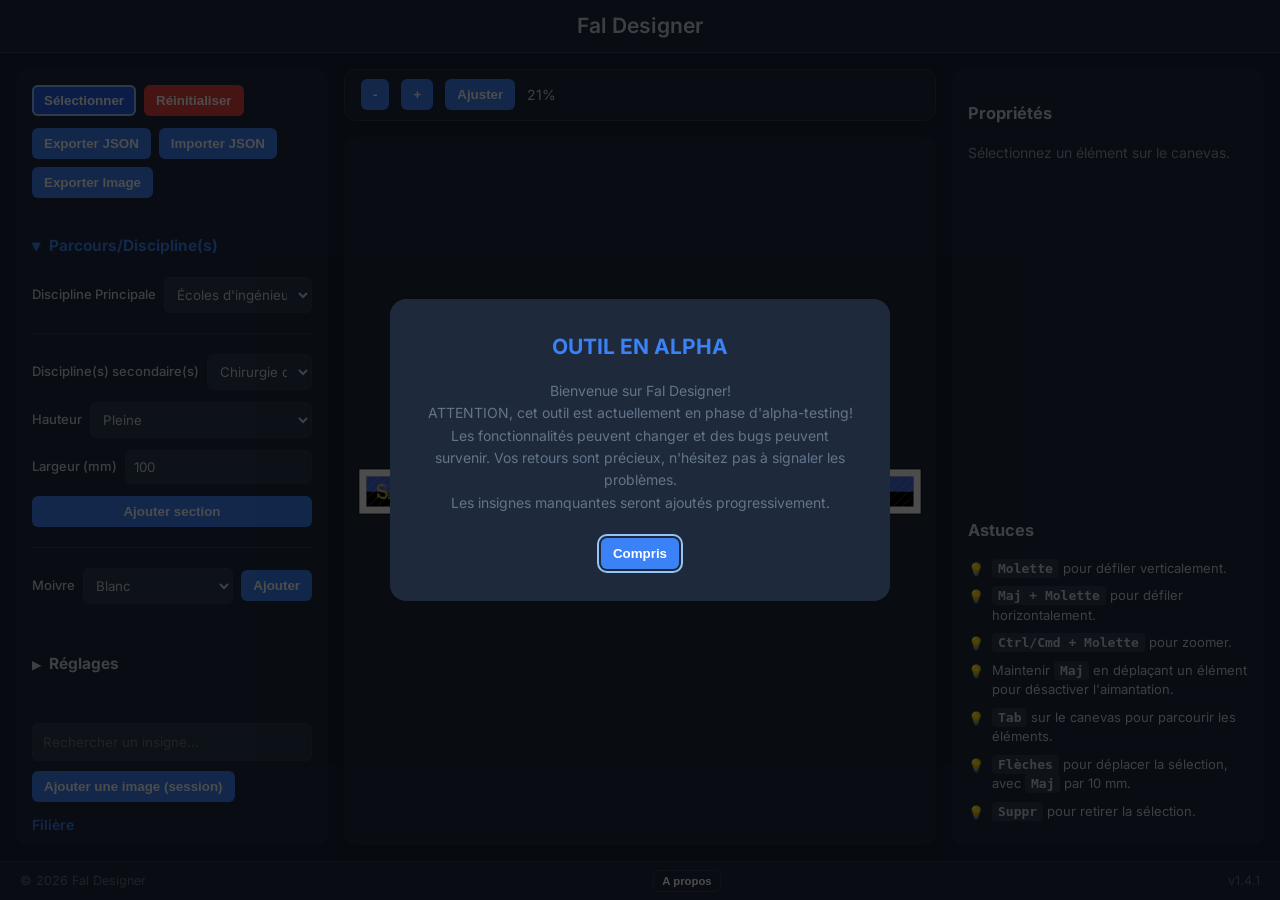
==== commit 2365a4d9: "cleanup" ====
--- a/index.html
+++ b/index.html
@@ -7,14 +7,8 @@
   <meta name="description" content="Outil pour planifier la création d'une faluche : le circulaire, les rubans et les insignes nécessaires à sa confection.">
   <meta name="theme-color" content="#172235">
 
-  <!-- Nothing here needs a third party beyond the Cloudflare beacon below, and
-       nothing needs inline script. An imported design file's image URLs are
-       allowlisted in code (js/validation.js), but img-src is the backstop if
-       that ever slips. -->
   <meta http-equiv="Content-Security-Policy" content="default-src 'self'; img-src 'self' blob: data:; script-src 'self' https://static.cloudflareinsights.com; style-src 'self' 'unsafe-inline'; connect-src 'self' https://cloudflareinsights.com https://static.cloudflareinsights.com;">
 
-  <!-- Self-hosted, so the font arrives in one same-origin request instead of
-       two chained handshakes to fonts.googleapis.com then fonts.gstatic.com. -->
   <link rel="preload" href="assets/fonts/inter-latin.woff2" as="font" type="font/woff2" crossorigin>
   <link rel="stylesheet" href="style.css">
 
@@ -124,9 +118,6 @@
             <span id="zoom-display">100%</span>
         </div>
         <div id="canvas-container" title="Molette pour défiler. Maj+Molette pour défiler horizontalement. Ctrl/Cmd+Molette pour zoomer.">
-          <!-- Focusable, because Tab walking the design is the only way to
-               reach an element without a pointer. No role="img": it stopped
-               being a picture the moment it answered to the keyboard. -->
           <canvas id="myCanvas" tabindex="0" aria-label="Aperçu du circulaire : rubans, moivres et insignes placés sur la grille. Tab pour parcourir les éléments, flèches pour déplacer la sélection, Suppr pour la retirer.">
             Votre navigateur ne peut pas afficher l'aperçu du circulaire.
           </canvas>
@@ -134,9 +125,6 @@
     </div>
 
     <div id="inspector-container">
-      <!-- tabindex="-1" so placing an insigne from the keyboard can hand focus
-           to the panel that positions it: reachable programmatically, still
-           out of the tab order. -->
       <div id="inspector-panel" class="panel" tabindex="-1">
         <h3>Propriétés</h3>
         <div id="inspector-content">
@@ -175,9 +163,6 @@
     </div>
   </div>
   
-  <!-- One container so the toolbar sits on top of the footer structurally.
-       They used to be two separately fixed elements, with the toolbar offset by
-       the footer's rendered height in pixels. -->
   <div id="bottom-bar">
     <div id="mobile-toolbar">
         <button id="toggle-palette-btn" aria-label="Palette d'insignes" aria-controls="palette-container" aria-expanded="false">🎨</button>
@@ -191,9 +176,6 @@
     </footer>
   </div>
 
-  <!-- <dialog> rather than a div the script has to hide: it is closed until
-       showModal() opens it, and it brings the focus trap, the Escape key and
-       the backdrop with it. A returning visitor never sees this one at all. -->
   <dialog id="welcome-modal" aria-labelledby="welcome-modal-title">
       <div class="modal-content">
           <h2 id="welcome-modal-title">OUTIL EN ALPHA</h2>
@@ -217,12 +199,10 @@
               En évolution constante, il se peut que certaines fonctionnalités soient instables. Vos retours sont les bienvenus! <br/>
               Vous pouvez me contacter via facebook (Samuel VERGNOL) ou par email (contact@sam-vrgl.com).
           </p>
-          <button class="close-modal-btn">Close</button>
+          <button class="close-modal-btn">Fermer</button>
       </div>
   </dialog>
 
-  <!-- alertdialog rather than dialog: this one is a message to acknowledge,
-       and the role is what makes a screen reader read it out on open. -->
   <dialog id="error-modal" role="alertdialog" aria-labelledby="error-modal-title" aria-describedby="error-modal-message">
       <div class="modal-content">
           <h2 id="error-modal-title">Une erreur est survenue</h2>
--- a/style.css
+++ b/style.css
@@ -1,7 +1,4 @@
-/* Inter, SIL Open Font License 1.1 - see assets/fonts/OFL.txt
-   One variable file covering 400-700, latin subset only (48KB). Self-hosted so
-   the browser makes one same-origin request instead of resolving and
-   handshaking two Google hosts before any text can render in the right face. */
+/* Inter, SIL Open Font License 1.1 - see assets/fonts/OFL.txt */
 @font-face {
     font-family: 'Inter';
     font-style: normal;
@@ -27,16 +24,10 @@
     --border-color: #e2e8f0;
     --text-color: #cbd5e1;
     --text-light: #64748b;
-    /* Lighter than --primary-color, which would disappear against the blue
-       buttons it has to outline. */
     --focus-ring: #93c5fd;
     --font-family: 'Inter', system-ui, -apple-system, Segoe UI, Roboto, sans-serif;
 }
 
-/* One ring for every control, rather than per-element rules that were never
-   written for half of them. :focus-visible leaves it to the browser to decide
-   when focus deserves to be seen, so a mouse click on a button does not light
-   it up but tabbing to it does. */
 :focus-visible {
     outline: 2px solid var(--focus-ring);
     outline-offset: 2px;
@@ -49,10 +40,6 @@
     line-height: 1.5;
     display: flex;
     flex-direction: column;
-    /* 100vh on iOS and Android Chrome measures the viewport without the
-       collapsible URL bar, so the bottom of the app is cut off until the bar
-       hides. dvh tracks the viewport as it actually is; vh stays as the
-       fallback for browsers that do not know dvh. */
     height: 100vh;
     height: 100dvh;
     background-color: var(--background-color);
@@ -84,14 +71,6 @@
     gap: 16px;
 }
 
-/* The toolbar and the footer stack inside one container, so their order is
-   structural. The toolbar used to be pinned at the footer's rendered height in
-   pixels, which stopped being true the moment the copyright line wrapped or the
-   browser's default text size changed.
-
-   The safe-area insets live here rather than on the two children: this is the
-   element that touches the edge of the screen, and on a notched phone the home
-   indicator sits over anything that reaches bottom: 0. */
 #bottom-bar {
     display: flex;
     flex-direction: column;
@@ -154,8 +133,6 @@
     flex-grow: 1;
     position: relative;
     overflow: hidden;
-    /* Single-finger drags now arrive as pointer events rather than touchmove,
-       so the browser must be told not to claim the gesture for scrolling. */
     touch-action: none;
     background-color: var(--panel-background);
     border-radius: 12px;
@@ -172,8 +149,6 @@
     user-select: none;
 }
 
-/* Inwards, because the container clips and an outset ring would be cut off
-   on the edge the canvas is flush against. */
 canvas:focus-visible {
     outline-offset: -2px;
 }
@@ -191,11 +166,6 @@
     gap: 12px;
 }
 
-/* The browser centres a modal <dialog> and paints its own backdrop, so all
-   this has to do is get out of the way: no chrome of its own, and no padding,
-   which is what lets .modal-content fill it edge to edge. A click anywhere
-   inside the visible card then lands on the content, never on the dialog, so
-   "target is the dialog" means the backdrop and nothing else. */
 dialog {
     width: 500px;
     max-width: 90vw;
@@ -232,8 +202,6 @@
     color: var(--danger-color);
 }
 
-/* Sits where the content it is standing in for would have been, so an empty
-   list explains itself instead of just looking empty. */
 .inline-notice {
     margin: 8px 0;
     padding: 10px 12px;
@@ -284,9 +252,6 @@
     background-color: var(--primary-hover);
 }
 
-/* An active mode used to be painted --primary-color, which is exactly what
-   every other button is already painted, so "Sélectionner" being on looked
-   identical to it being off. The ring is what carries the state. */
 #toolbar button.active {
     background-color: var(--primary-hover);
     box-shadow: inset 0 0 0 2px var(--focus-ring);
@@ -318,6 +283,10 @@
 
 #insigne-palette .category {
     margin-bottom: 20px;
+}
+
+.is-hidden {
+    display: none;
 }
 
 #insigne-palette h4 {
@@ -505,12 +474,7 @@
     display: none;
 }
 
-/* Mobile Styles */
 @media (max-width: 1024px) {
-    /* The drawers are fixed to the bottom of the viewport and slide up over
-       the app, so the bottom bar needs to sit above them. A stacking context is
-       all that takes now that it is a real flex child rather than a fixed
-       element the body had to reserve 64px of padding for. */
     #bottom-bar {
         position: relative;
         z-index: 101;
@@ -589,10 +553,6 @@
     }
 }
 
-/* Last, so it wins over every transition declared above. The drawers slide in
-   over a third of a second, which is exactly the kind of movement that makes
-   some people ill; the destination is what matters, not the travel. Near-zero
-   rather than `none` so transitionend still fires for anything listening. */
 @media (prefers-reduced-motion: reduce) {
     *,
     *::before,
